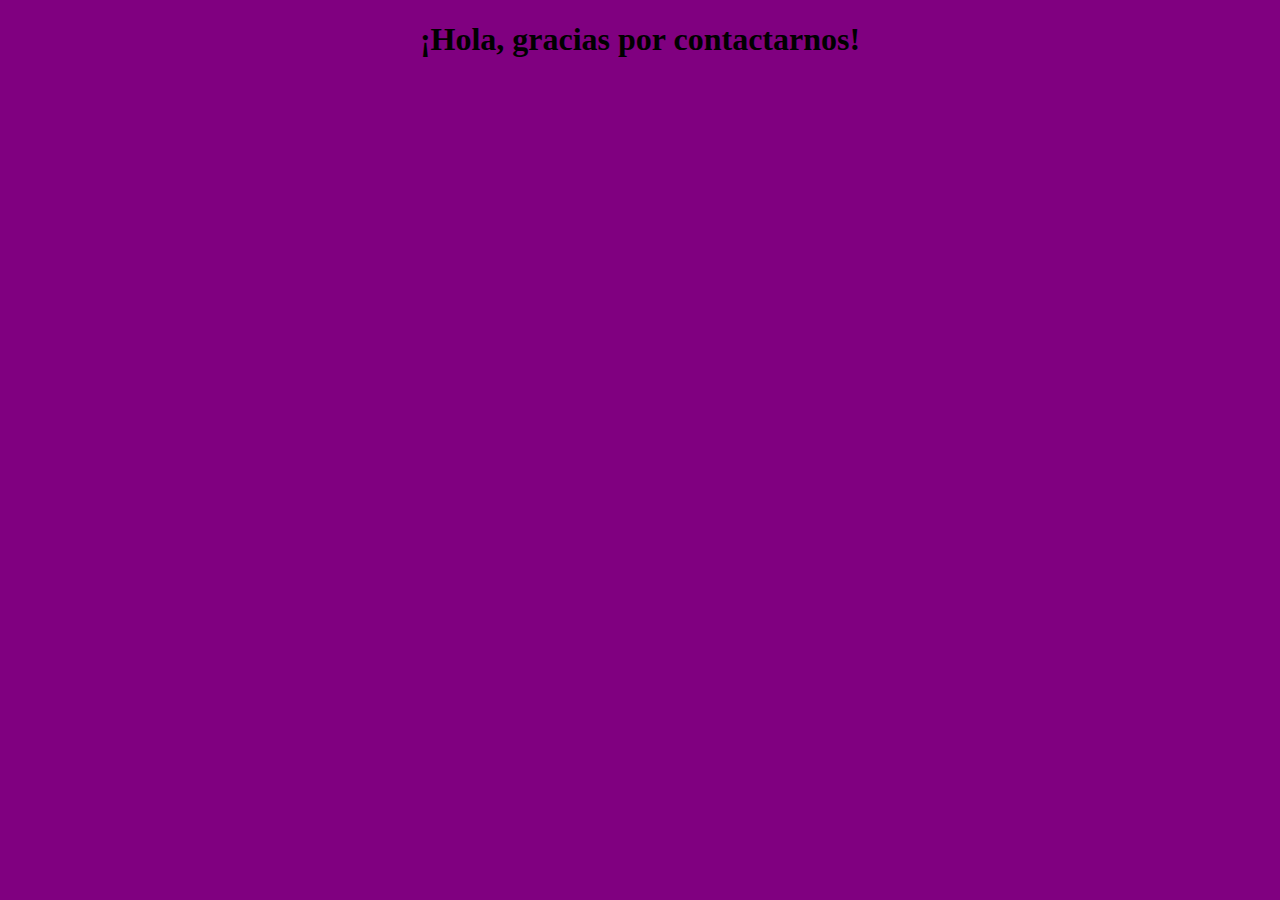
==== contacto.html @ 40b14b56 "First" ====
<!DOCTYPE html>
<html lang="en">
    <head>
        <meta charset="UTF-8">
        <meta name="viewport" content="width=device-width, initial-scale=1.0">
        <title>Document</title>
        <!-- CSS Externo -->
        <style>
            h1{
                text-align: center;
            }
            body{   
                background-color: purple;
            }
        </style>
        
    </head>

    <body>
        <h1>¡Hola, gracias por contactarnos!</h1>
    </body>
</html>
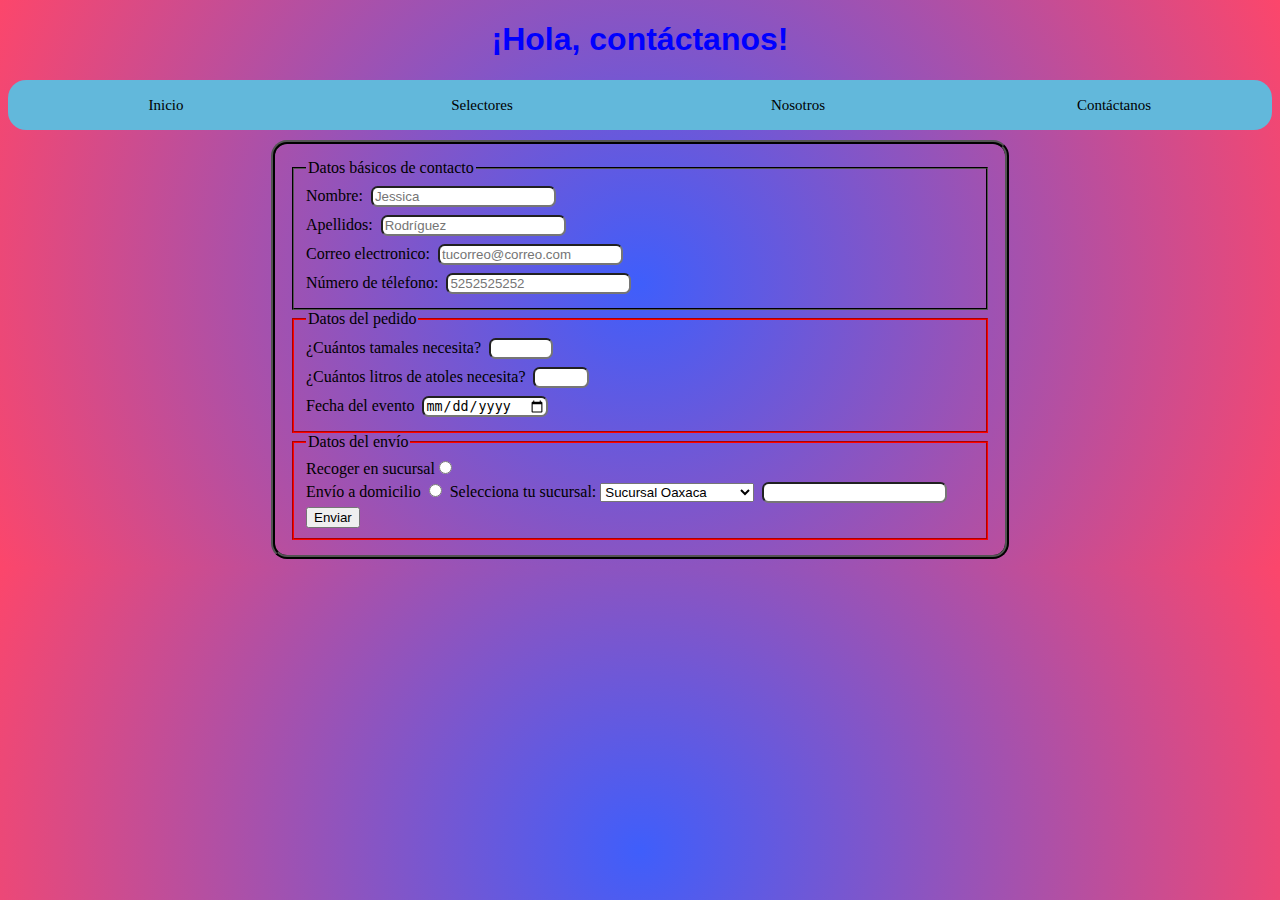
==== commit 5048677a: "Entrega de tareas 18082023" ====
--- a/contacto.html
+++ b/contacto.html
@@ -1,22 +1,90 @@
 <!DOCTYPE html>
 <html lang="en">
-    <head>
-        <meta charset="UTF-8">
-        <meta name="viewport" content="width=device-width, initial-scale=1.0">
-        <title>Document</title>
-        <!-- CSS Externo -->
-        <style>
-            h1{
-                text-align: center;
-            }
-            body{   
-                background-color: purple;
-            }
-        </style>
-        
-    </head>
+<head>
+    <meta charset="UTF-8">
+    <meta name="viewport" content="width=device-width, initial-scale=1.0">
+    <link rel="icon" href="./assets/img/software.png">
+    <link rel="stylesheet" href="./assets/styles/contacto.css">
+    <title>¡Contáctanos!</title>
 
-    <body>
-        <h1>¡Hola, gracias por contactarnos!</h1>
-    </body>
+</head>
+<body>
+    <header>
+        <h1> ¡Hola, contáctanos! </h1>
+    </header>
+    <nav>
+        <ul>
+            <li>
+                <a href="./index.html"> Inicio </a>
+            </li>
+            <li>
+                <a href="./selectores.html"> Selectores </a>
+            </li>
+            <li>
+                <a href="./nosotros.html"> Nosotros </a>
+            </li>
+            <li>
+                <a href="#"> Contáctanos </a>
+            </li>
+        </ul>
+    </nav>
+
+    <main>
+        <section>
+            <form action="https://formsubmit.co/diego.a.herrera.garcia@gmail.com" method="POST" method="post"> <!-- Action y method son atributos principales para los formularios-->
+            <fieldset id="datos-basicos"> <!-- Agrupar por campos -->
+                <legend> Datos básicos de contacto </legend>
+                <label for="nombre"> Nombre: </label>
+                <input id="nombre" type="text" name="nombre" placeholder="Jessica"> <br>
+                <!-- Agregamos el atributo name en input, ligamos el label con el input a traves del id y for -->
+                <label for="apellidos"> Apellidos:</label>
+                <input id="apellidos" input type="text" name="apellidos" placeholder="Rodríguez"><br>
+                <label for="correo"> Correo electronico:</label>
+                <input id="email" input type="text" name="email" placeholder="tucorreo@correo.com" required><br>
+                <label for="telefono"> Número de télefono:</label>
+                <input id="tel" input type="text" name="telefono" placeholder="5252525252"><br>
+
+            </fieldset>
+
+            <fieldset>
+                <legend> Datos del pedido </legend>
+                ¿Cuántos tamales necesita? <input type="number" min="20" max="500" required><br>
+                ¿Cuántos litros de atoles necesita? <input type="number" min="4" max="40"><br>
+                Fecha del evento <input type="date"><br>
+            </fieldset>
+            <fieldset>
+                <legend> Datos del envío </legend>
+
+                <label for="sucursal">Recoger en sucursal<input type="radio" id="sucursal" name="tipo-de-envio"></label> <br>
+                <label for="envio">Envío a domicilio <input type="radio" id="envio" name="tipo-de-envio"></label>
+
+                
+                <!-- Nuestro usuario hace scroll infinito hasta encontrar la opción deseada -->
+                Selecciona tu sucursal: <select name="" id="">
+                    <option value="Sucursal Oaxaca"> Sucursal Oaxaca </option>
+                    <option value=""> Sucursal Mérida </option>
+                    <option value=""> Sucursal Ecatepec </option>
+                    <option value=""> Sucursal casa de Mau </option>
+                    <option value=""> Sucursal Guadalajara </option>
+                </select>
+
+                <input list="sucursales">
+                <datalist id="sucursales">
+                    <option value="Sucursal Oaxaca"> Sucursal Oaxaca </option>
+                    <option value="Sucursal Mérida"> Sucursal Mérida </option>
+                    <option value="Sucursal Ecatepec"> Sucursal Ecatepec </option>
+                    <option value="Sucursal casa de Mau"> Sucursal casa de Mau </option>
+                    <option value="Sucursal Guadalajara"> Sucursal Guadalajara </option>
+                </datalist><br>
+                
+                <!-- <input type="submit"><br> -->
+
+                <button type="submit">Enviar</button>
+            </fieldset>
+            </form>
+        </section> 
+    </main>
+
+
+</body>
 </html>--- a/assets/styles/contacto.css
+++ b/assets/styles/contacto.css
@@ -0,0 +1,72 @@
+/* Estilos generales */
+
+h1 {
+    text-align: center;
+    font-size:xx-large;
+    font-family: 'Trebuchet MS', 'Lucida Sans Unicode', 'Lucida Grande', 'Lucida Sans', Arial, sans-serif;
+    color: blue;
+}
+
+body {
+    background: radial-gradient(circle, rgba(63,94,251,1) 0%, rgba(252,70,107,1) 100%);
+}
+
+
+/* Estilos de barra de navegacion */
+nav{
+    height: 50px; /* Altura de barra de navegación*/
+    width: auto; /* El ancho de la barra de navegación se ajusta en automático al contenido dentro de ella */
+    background-color: rgb(98, 184, 219);
+    display: flex; /* Flexbox, flexible y alineada */
+    margin-bottom: 10px; 
+    border-radius: 18px; /* Redondea las esquinas de la barra */
+}
+
+nav ul{/*  Lista desordenada dentro de un elemento nav*/
+    padding: 0; /* Borra el padding (relleno interno). Los li estarán alineados con el borde izquierdo de la barra de nav*/
+    list-style-type: none; /* Elimina los bullet points que da ul por default*/
+    display: flex; /* Flexbox, permite distribución horizontal de elementos */
+    flex: 2; /* El contenedor de la ul ocupará dos partes del espacio disponible de la barra de navegación */
+}
+
+nav li {
+    display: inline; /* Elementos en línea horizontal */
+    text-align: center; 
+    flex: 1; /* Cada li ocupará una parte del espacio disponible
+ */
+}
+
+nav a{
+    display: inline-block;/*  Enlaces se comportarán como elementos en línea, pero se podría definir ancho y alto, si es necesario. */
+    font-size: 15px; 
+    text-decoration: none; /* Elimina el subrayado propio de los enlaces */
+    color: black;
+}
+
+a[href="./assets/pages/contacto.html"]{ /* Selector de atributo */
+    color: brown;
+}
+
+/* Estilos de formulario */
+
+form {
+    margin: 0 auto;
+    width: 700px;
+    border: 4px ridge black;
+    padding: 15px;
+    border-radius: 1em;
+    
+}
+
+fieldset{
+    border-color: red;
+}
+
+#datos-basicos {
+    border-color: black;
+}
+
+input {
+    border-radius: 0.5em;
+    margin: 0.3em;
+}